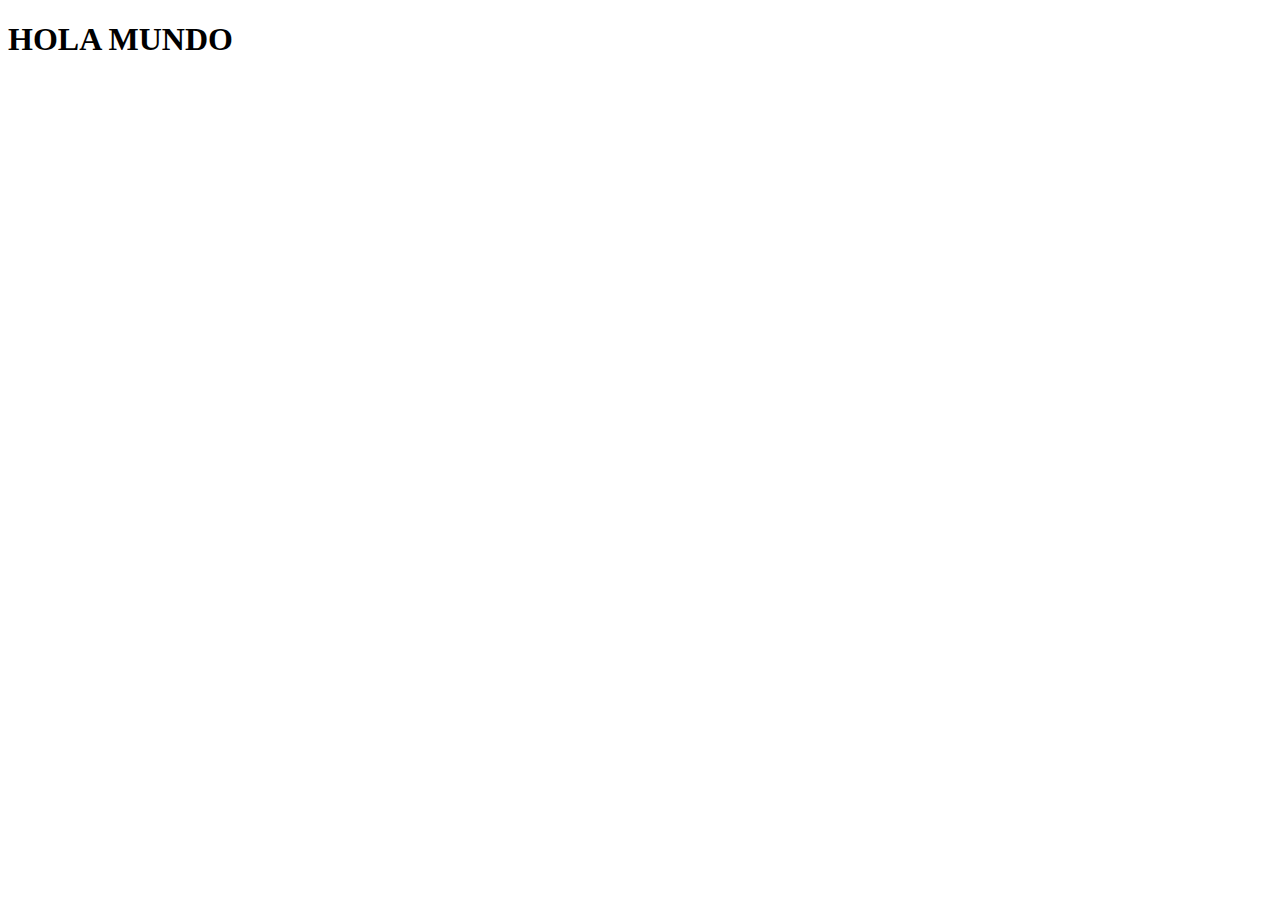
==== index.html @ d0b2efe5 "new file" ====
<!DOCTYPE html>
<html lang="en">
<head>
    <meta charset="UTF-8">
    <meta http-equiv="X-UA-Compatible" content="IE=edge">
    <meta name="viewport" content="width=device-width, initial-scale=1.0">
    <title>Document</title>
</head>
<body>
    <h1>HOLA MUNDO</h1>
</body>
</html>
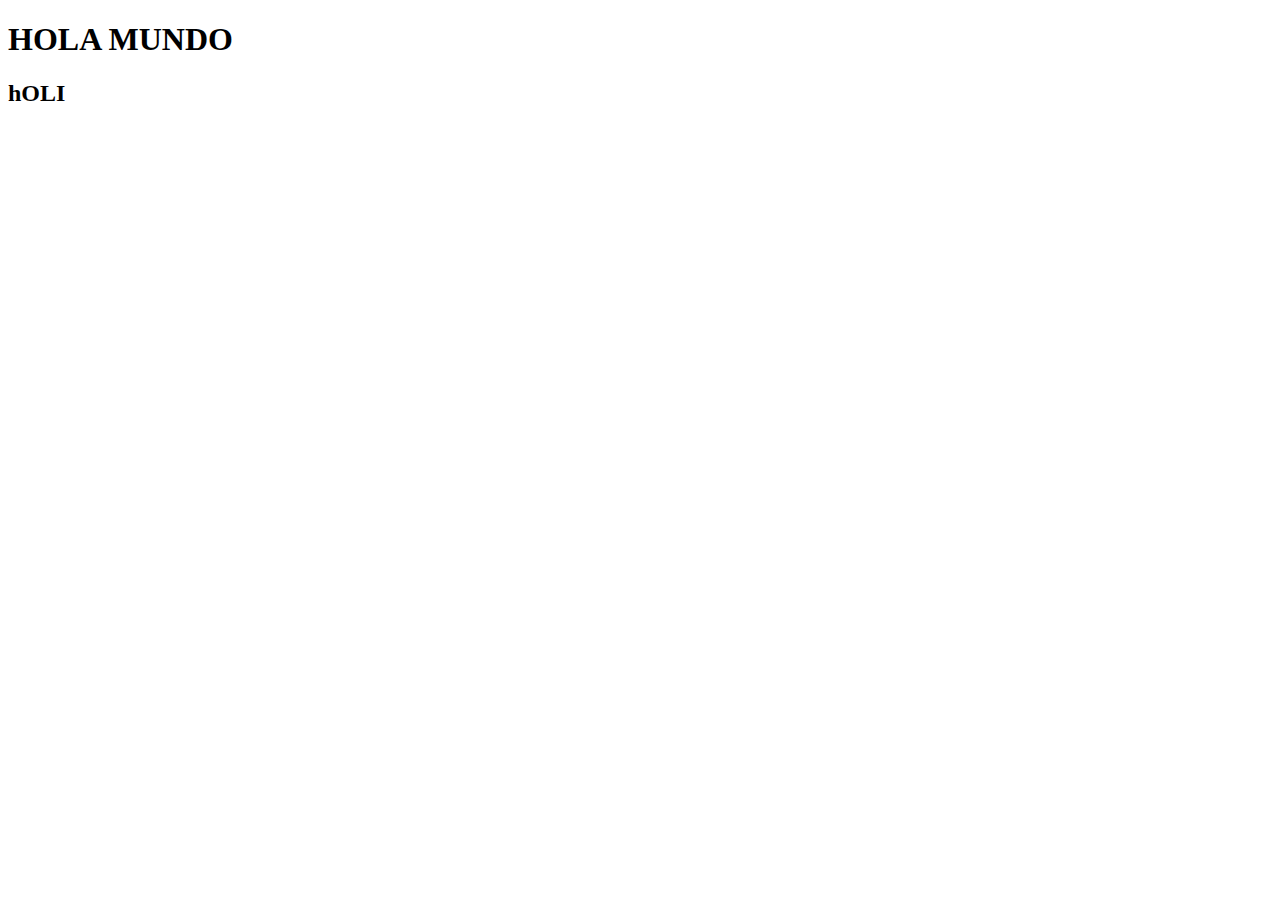
==== commit 5fa884d0: "new new file" ====
--- a/index.html
+++ b/index.html
@@ -8,5 +8,6 @@
 </head>
 <body>
     <h1>HOLA MUNDO</h1>
+    <h2>hOLI</h2>
 </body>
 </html>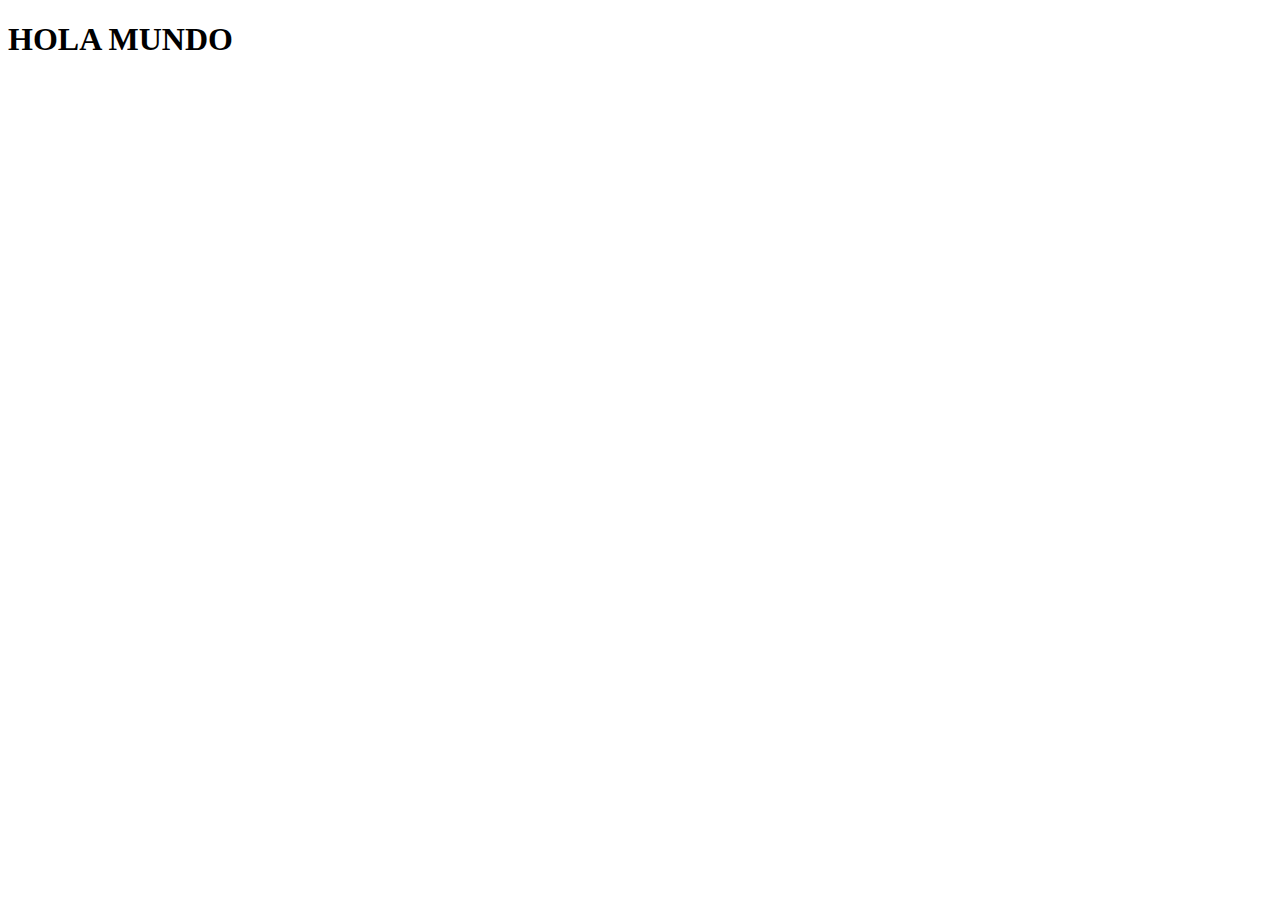
==== commit 0725ce35: "neww file" ====
--- a/index.html
+++ b/index.html
@@ -8,6 +8,5 @@
 </head>
 <body>
     <h1>HOLA MUNDO</h1>
-    <h2>hOLI</h2>
 </body>
 </html>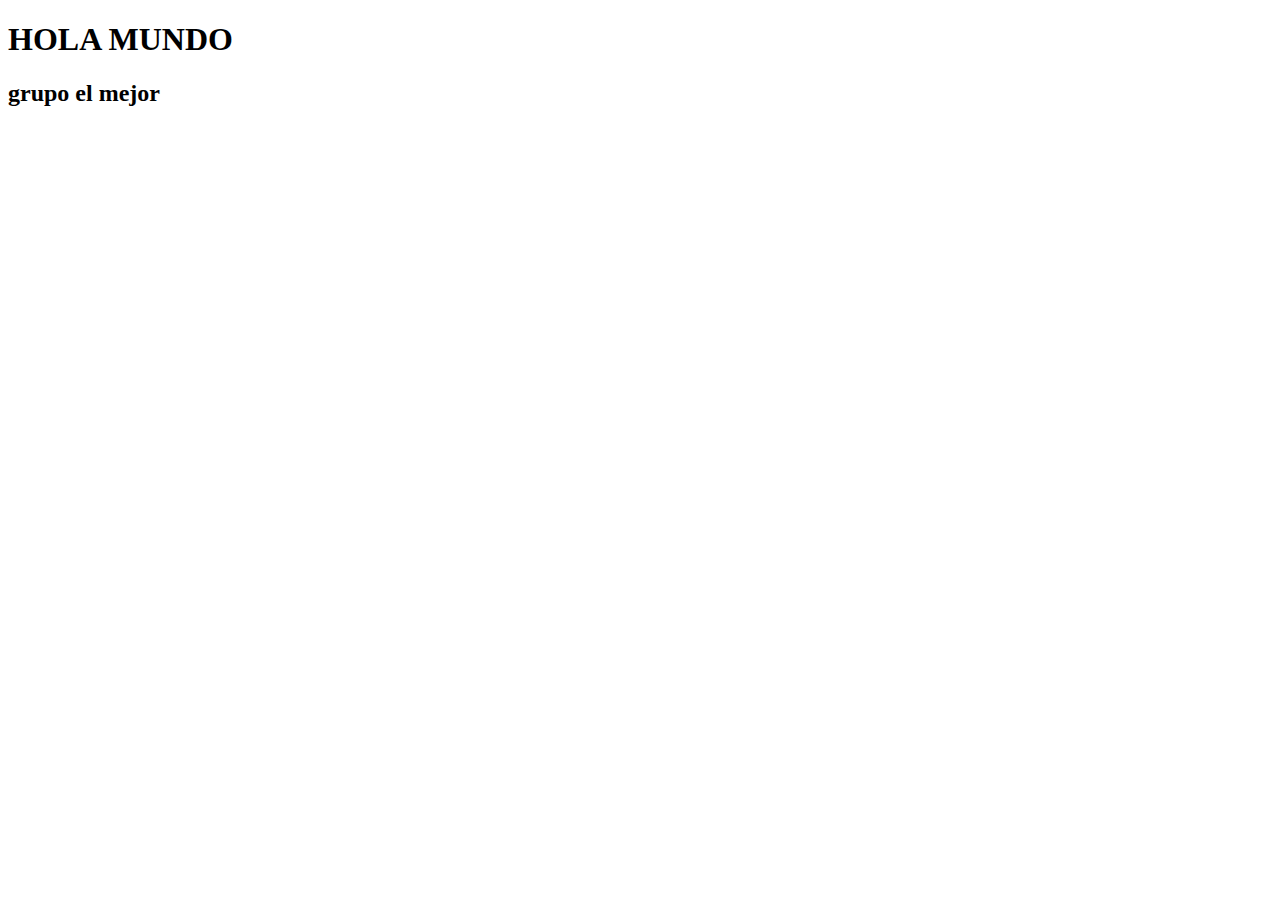
==== commit 72f10773: "newww rama" ====
--- a/index.html
+++ b/index.html
@@ -8,5 +8,6 @@
 </head>
 <body>
     <h1>HOLA MUNDO</h1>
+    <h2>grupo el mejor</h2>
 </body>
 </html>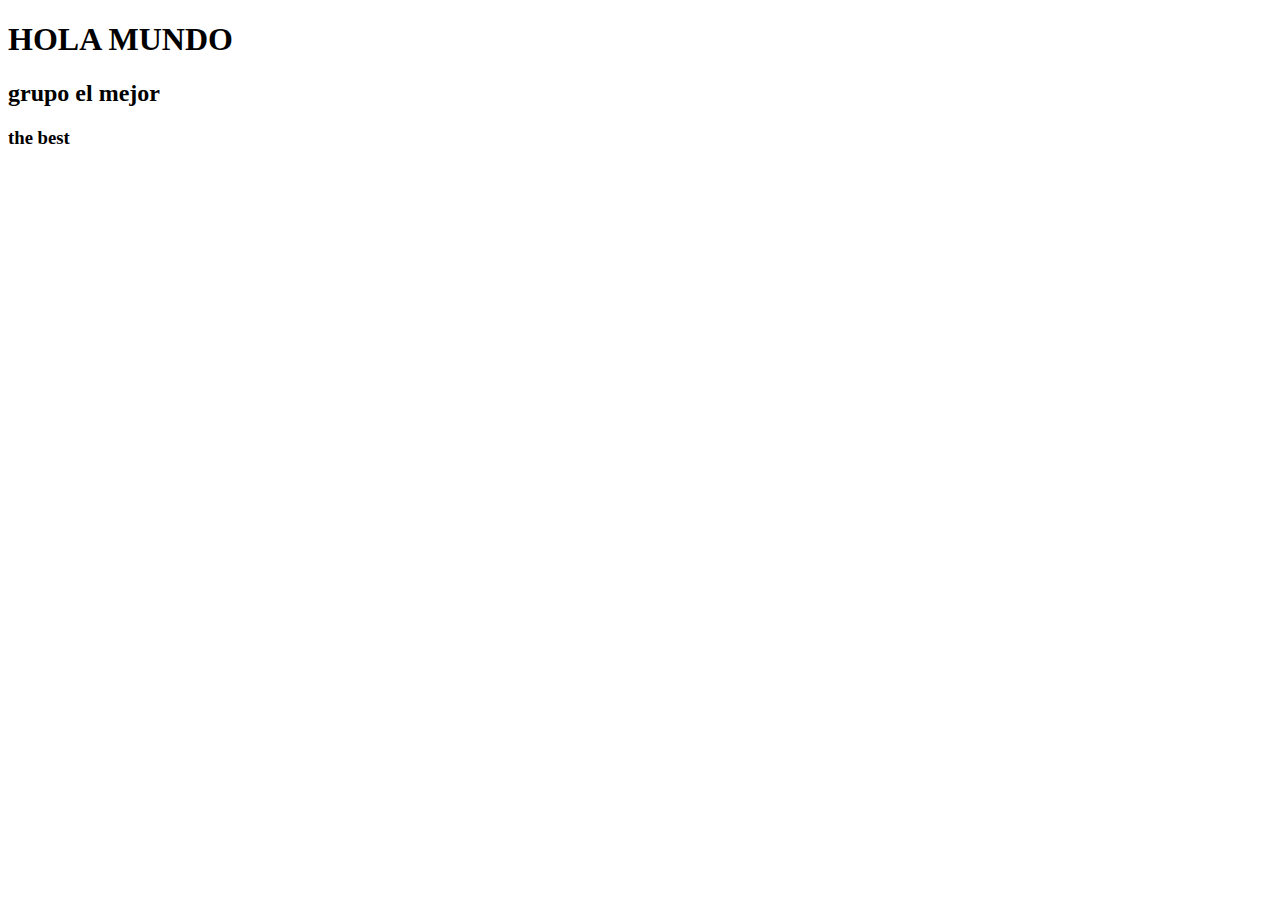
==== commit b59f6a83: "newie file" ====
--- a/index.html
+++ b/index.html
@@ -9,5 +9,6 @@
 <body>
     <h1>HOLA MUNDO</h1>
     <h2>grupo el mejor</h2>
+    <h3>the best</h3>
 </body>
 </html>